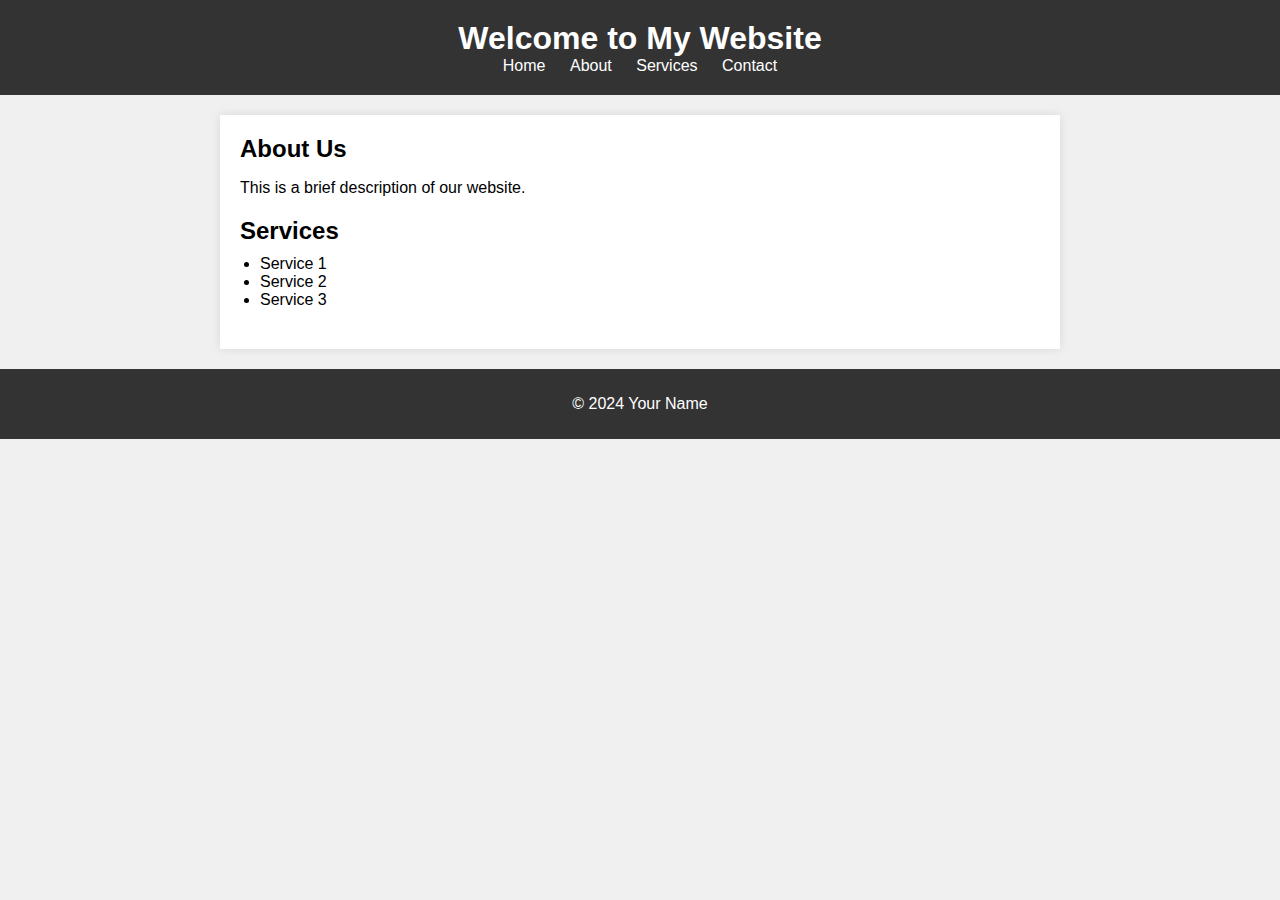
==== index.html @ f00c395f "Add files via upload" ====
<!DOCTYPE html>
<html lang="en">
<head>
    <meta charset="UTF-8">
    <meta name="viewport" content="width=device-width, initial-scale=1.0">
    <title>Your Website Title</title>
    <link rel="stylesheet" href="styles.css">
</head>
<body>
    <header>
        <h1>Welcome to My Website</h1>
        <nav>
            <ul>
                <li><a href="#">Home</a></li>
                <li><a href="#">About</a></li>
                <li><a href="#">Services</a></li>
                <li><a href="#">Contact</a></li>
            </ul>
        </nav>
    </header>

    <main>
        <section>
            <h2>About Us</h2>
            <p>This is a brief description of our website.</p>
        </section>

        <section>
            <h2>Services</h2>
            <ul>
                <li>Service 1</li>
                <li>Service 2</li>
                <li>Service 3</li>
            </ul>
        </section>
    </main>

    <footer>
        <p>&copy; 2024 Your Name</p>
    </footer>
</body>
</html>
---- styles.css ----
/* Reset some default browser styles */
body, h1, h2, ul, li {
    margin: 0;
    padding: 0;
}

body {
    font-family: Arial, sans-serif;
    background-color: #f0f0f0;
}

header {
    background-color: #333;
    color: #fff;
    padding: 20px;
    text-align: center;
}

nav ul {
    list-style-type: none;
}

nav li {
    display: inline;
    margin-right: 20px;
}

nav a {
    color: #fff;
    text-decoration: none;
}

main {
    max-width: 800px;
    margin: 20px auto;
    padding: 20px;
    background-color: #fff;
    box-shadow: 0 0 10px rgba(0, 0, 0, 0.1);
}

section {
    margin-bottom: 20px;
}

h2 {
    font-size: 24px;
    margin-bottom: 10px;
}

ul {
    list-style-type: disc;
    margin-left: 20px;
}

footer {
    text-align: center;
    padding: 10px;
    background-color: #333;
    color: #fff;
}
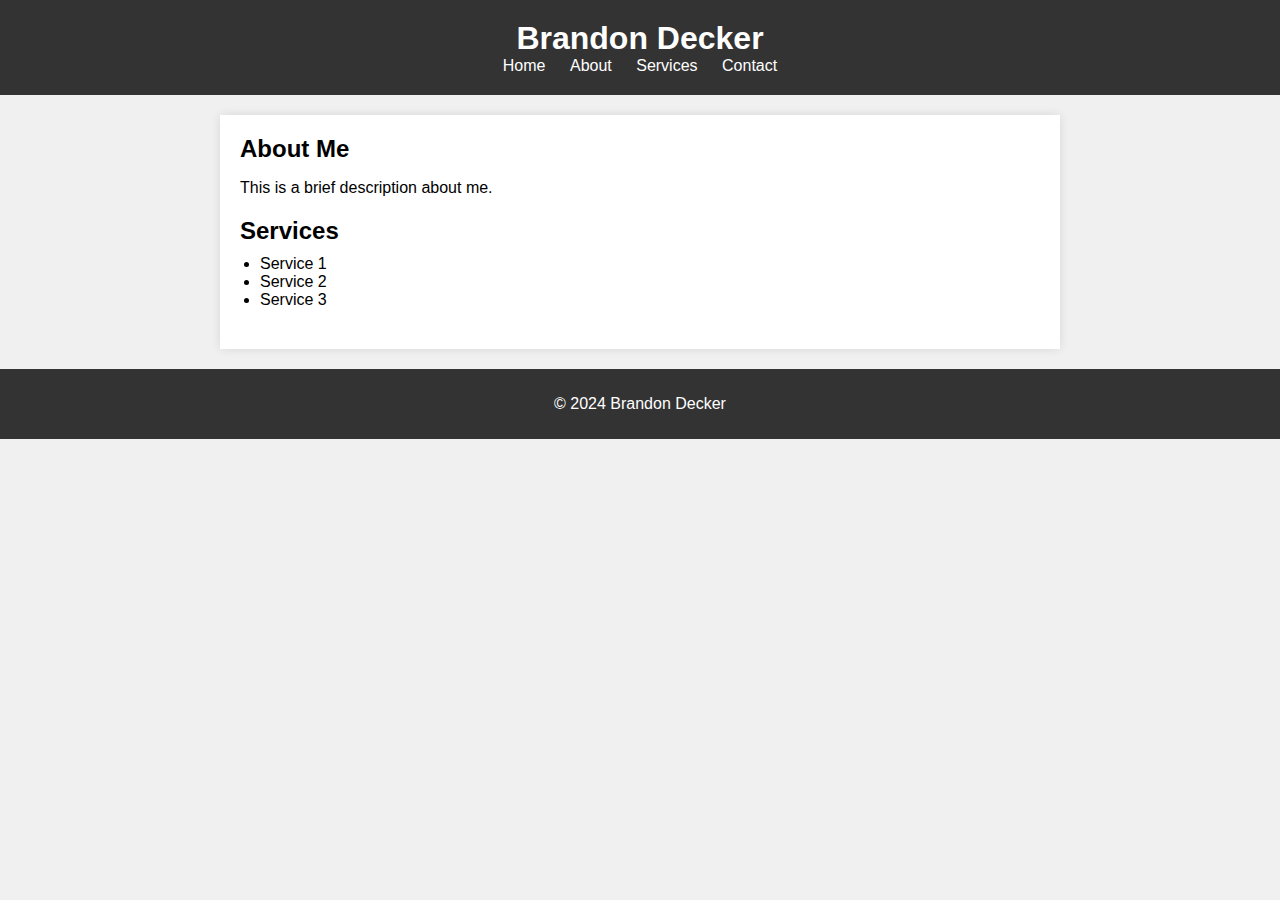
==== commit 5e5d7964: "Add files via upload" ====
--- a/index.html
+++ b/index.html
@@ -3,12 +3,12 @@
 <head>
     <meta charset="UTF-8">
     <meta name="viewport" content="width=device-width, initial-scale=1.0">
-    <title>Your Website Title</title>
+    <title>Brandon Decker</title>
     <link rel="stylesheet" href="styles.css">
 </head>
 <body>
     <header>
-        <h1>Welcome to My Website</h1>
+        <h1>Brandon Decker</h1>
         <nav>
             <ul>
                 <li><a href="#">Home</a></li>
@@ -21,8 +21,8 @@
 
     <main>
         <section>
-            <h2>About Us</h2>
-            <p>This is a brief description of our website.</p>
+            <h2>About Me</h2>
+            <p>This is a brief description about me.</p>
         </section>
 
         <section>
@@ -36,7 +36,7 @@
     </main>
 
     <footer>
-        <p>&copy; 2024 Your Name</p>
+        <p>&copy; 2024 Brandon Decker</p>
     </footer>
 </body>
 </html>
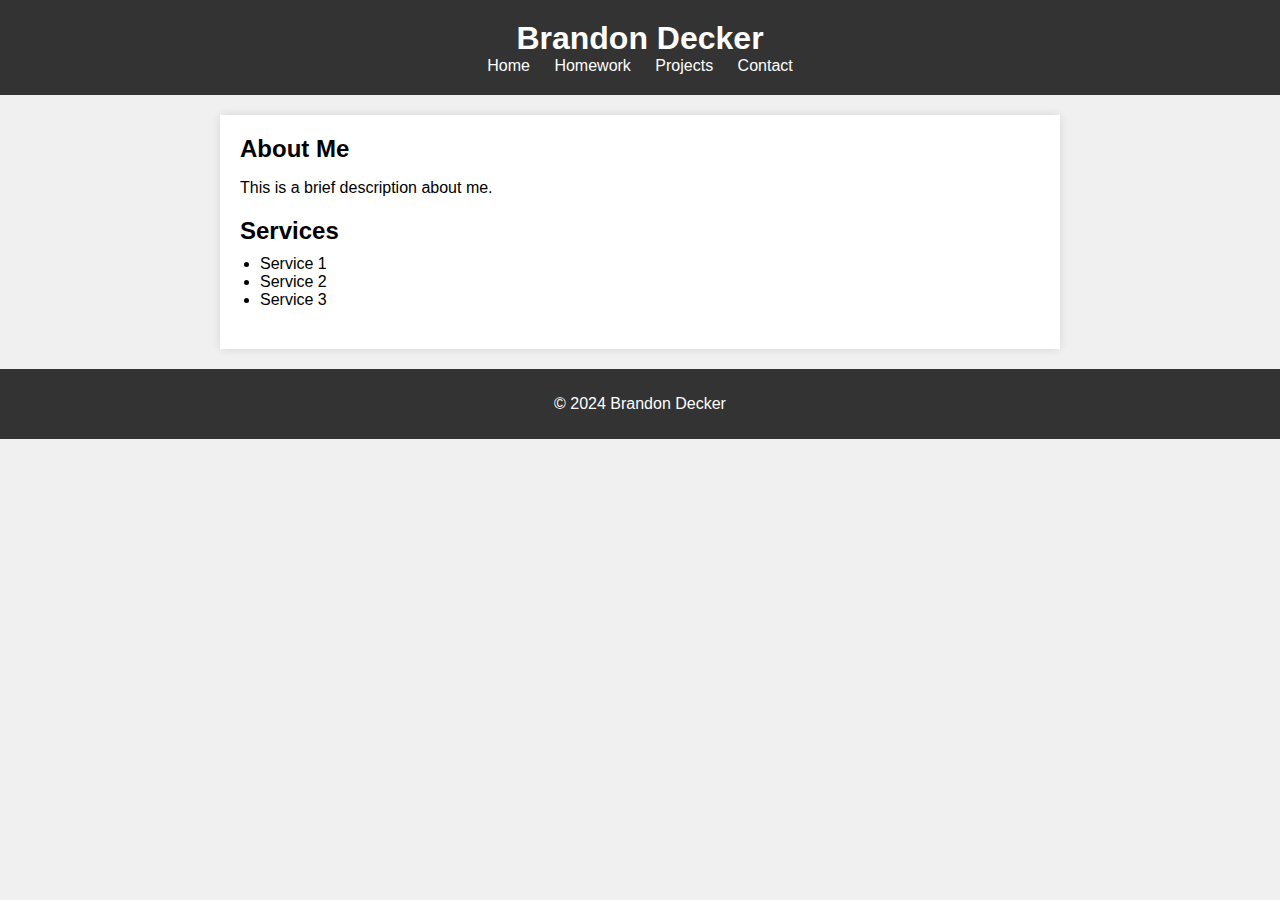
==== commit 4919e497: "Add files via upload" ====
--- a/index.html
+++ b/index.html
@@ -11,9 +11,9 @@
         <h1>Brandon Decker</h1>
         <nav>
             <ul>
-                <li><a href="#">Home</a></li>
-                <li><a href="#">About</a></li>
-                <li><a href="#">Services</a></li>
+                <li><a href="index.html">Home</a></li>
+                <li><a href="homework.html">Homework</a></li>
+                <li><a href="projects.html">Projects</a></li>
                 <li><a href="#">Contact</a></li>
             </ul>
         </nav>
--- a/styles.css
+++ b/styles.css
@@ -58,3 +58,29 @@
     background-color: #333;
     color: #fff;
 }
+
+
+
+/* Common styles for both pages */
+header {
+    background-color: #333;
+    color: #fff;
+    padding: 20px;
+    text-align: center;
+}
+
+nav ul {
+    list-style-type: none;
+}
+
+/* Homework page specific styles */
+.homework-content {
+    /* Add specific styles for the "Homework" page content */
+}
+
+/* Projects page specific styles */
+.projects-content {
+    /* Add specific styles for the "Projects" page content */
+}
+
+
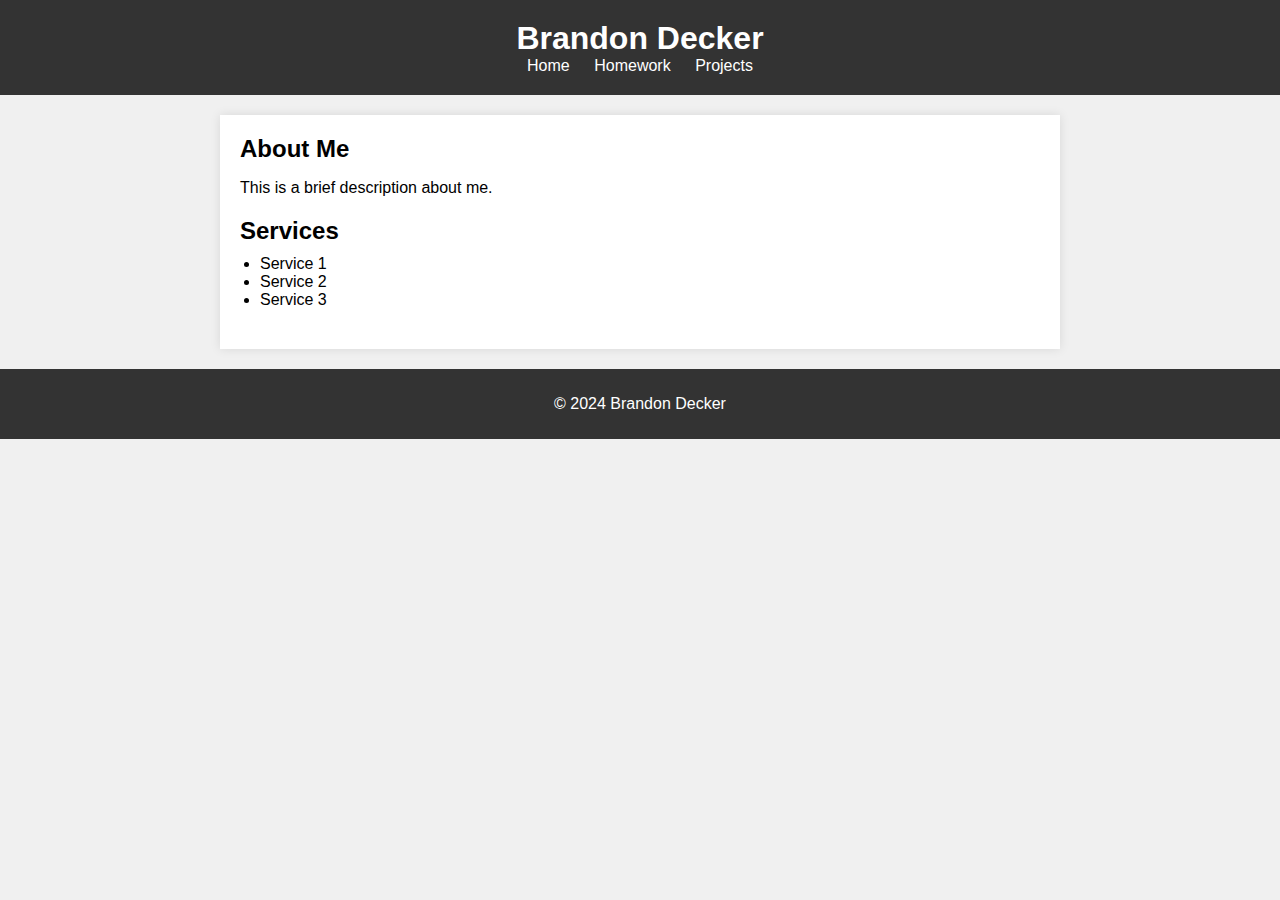
==== commit eed252b6: "Add files via upload" ====
--- a/index.html
+++ b/index.html
@@ -14,7 +14,6 @@
                 <li><a href="index.html">Home</a></li>
                 <li><a href="homework.html">Homework</a></li>
                 <li><a href="projects.html">Projects</a></li>
-                <li><a href="#">Contact</a></li>
             </ul>
         </nav>
     </header>
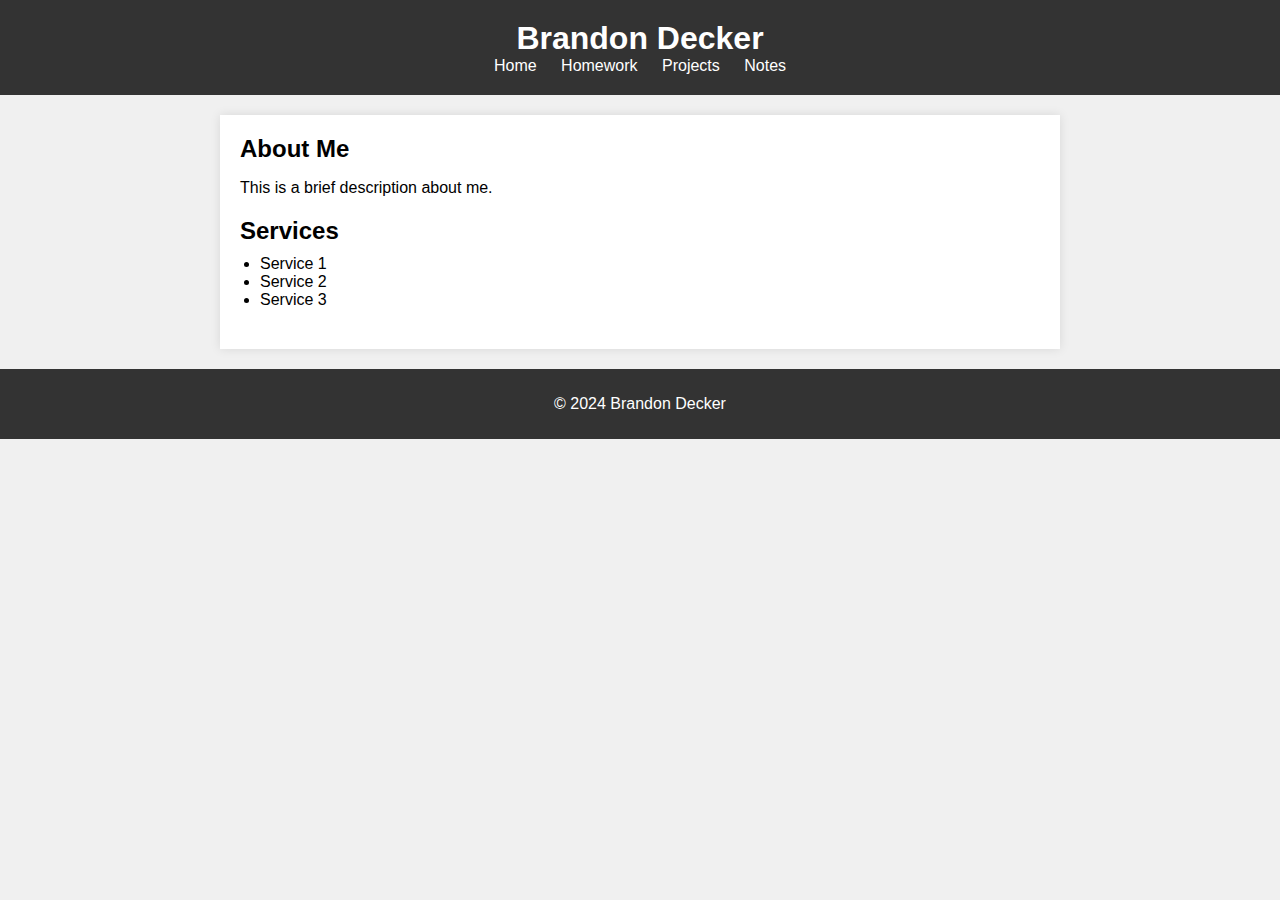
==== commit e356d671: "Add files via upload" ====
--- a/index.html
+++ b/index.html
@@ -14,6 +14,7 @@
                 <li><a href="index.html">Home</a></li>
                 <li><a href="homework.html">Homework</a></li>
                 <li><a href="projects.html">Projects</a></li>
+                <li><a href="notes.html">Notes</a></li>
             </ul>
         </nav>
     </header>
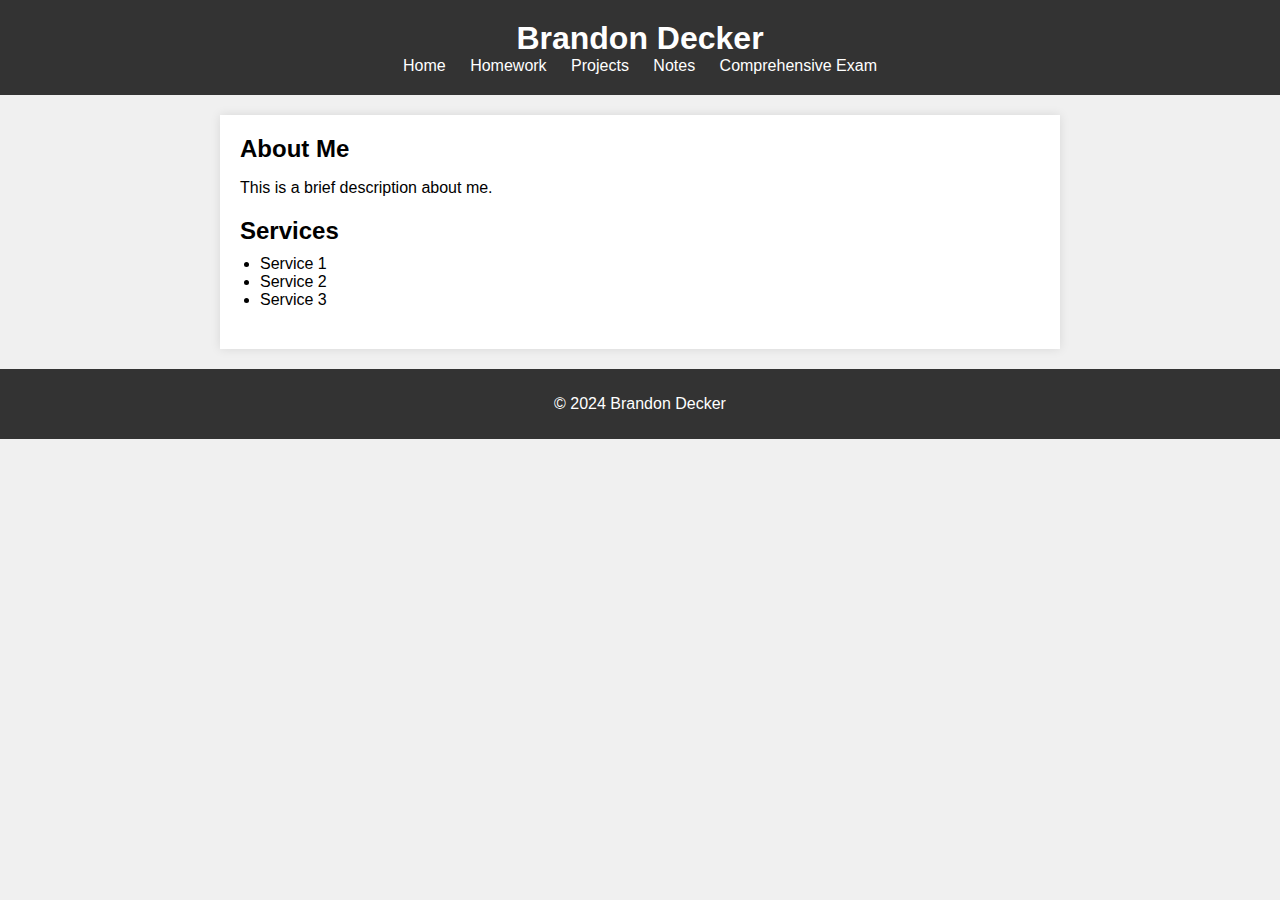
==== commit fe7cda99: "Add files via upload" ====
--- a/index.html
+++ b/index.html
@@ -15,6 +15,7 @@
                 <li><a href="homework.html">Homework</a></li>
                 <li><a href="projects.html">Projects</a></li>
                 <li><a href="notes.html">Notes</a></li>
+                <li><a href="comprehensive_exam.html">Comprehensive Exam</a></li>
             </ul>
         </nav>
     </header>
--- a/styles.css
+++ b/styles.css
@@ -73,14 +73,6 @@
     list-style-type: none;
 }
 
-/* Homework page specific styles */
-.homework-content {
-    /* Add specific styles for the "Homework" page content */
-}
-
-/* Projects page specific styles */
-.projects-content {
-    /* Add specific styles for the "Projects" page content */
-}
 
 
+
